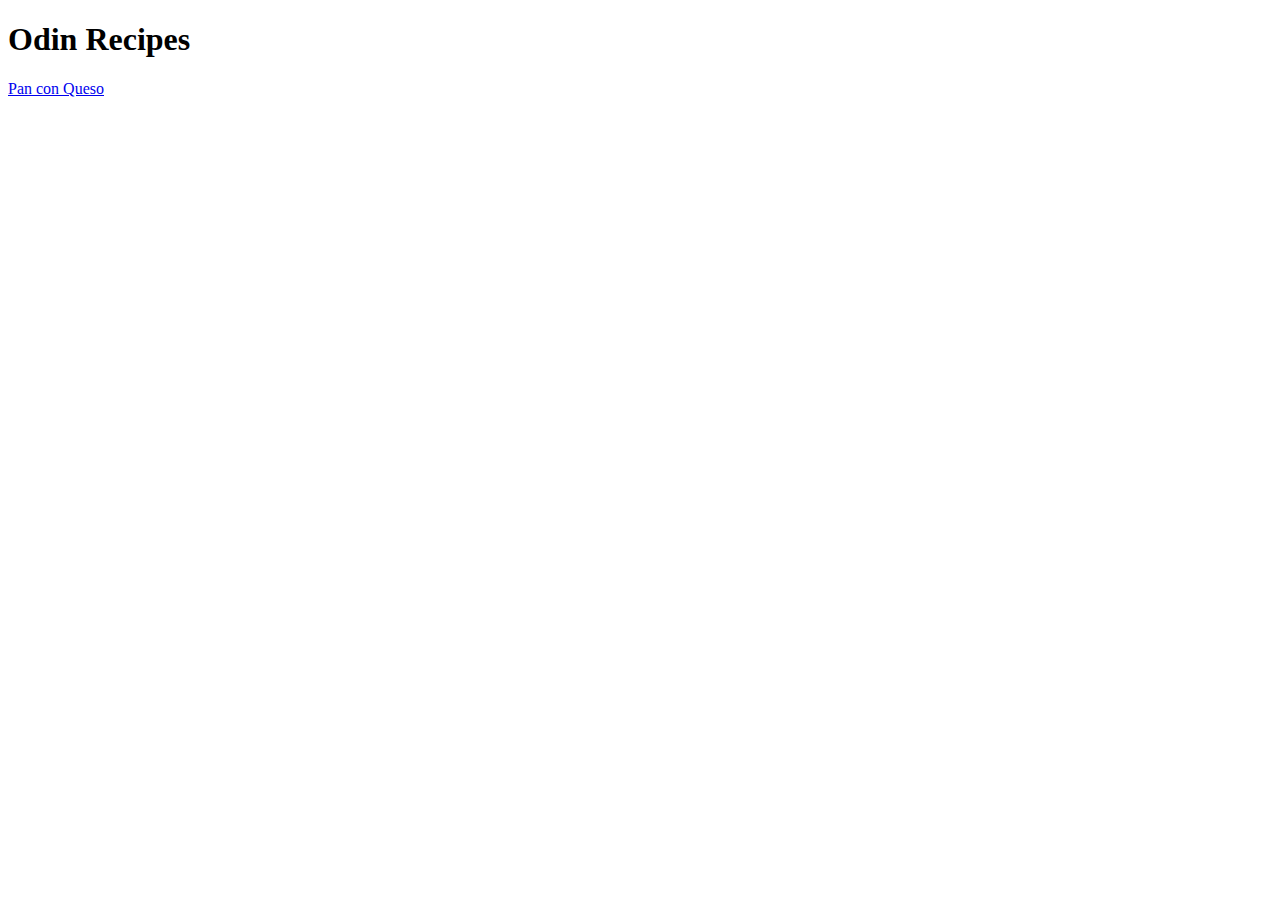
==== index.html @ 1e2799a4 "Se añade index y dos recetas" ====
<!DOCTYPE html>
<html lang="en">
<head>
    <meta charset="UTF-8">
    <meta name="viewport" content="width=device-width, initial-scale=1.0">
    <title>Odin Recipes Website</title>
</head>
<body>
    <h1>Odin Recipes</h1>
    <a href="recipes/panconqueso.html">Pan con Queso</a>
</body>
</html>
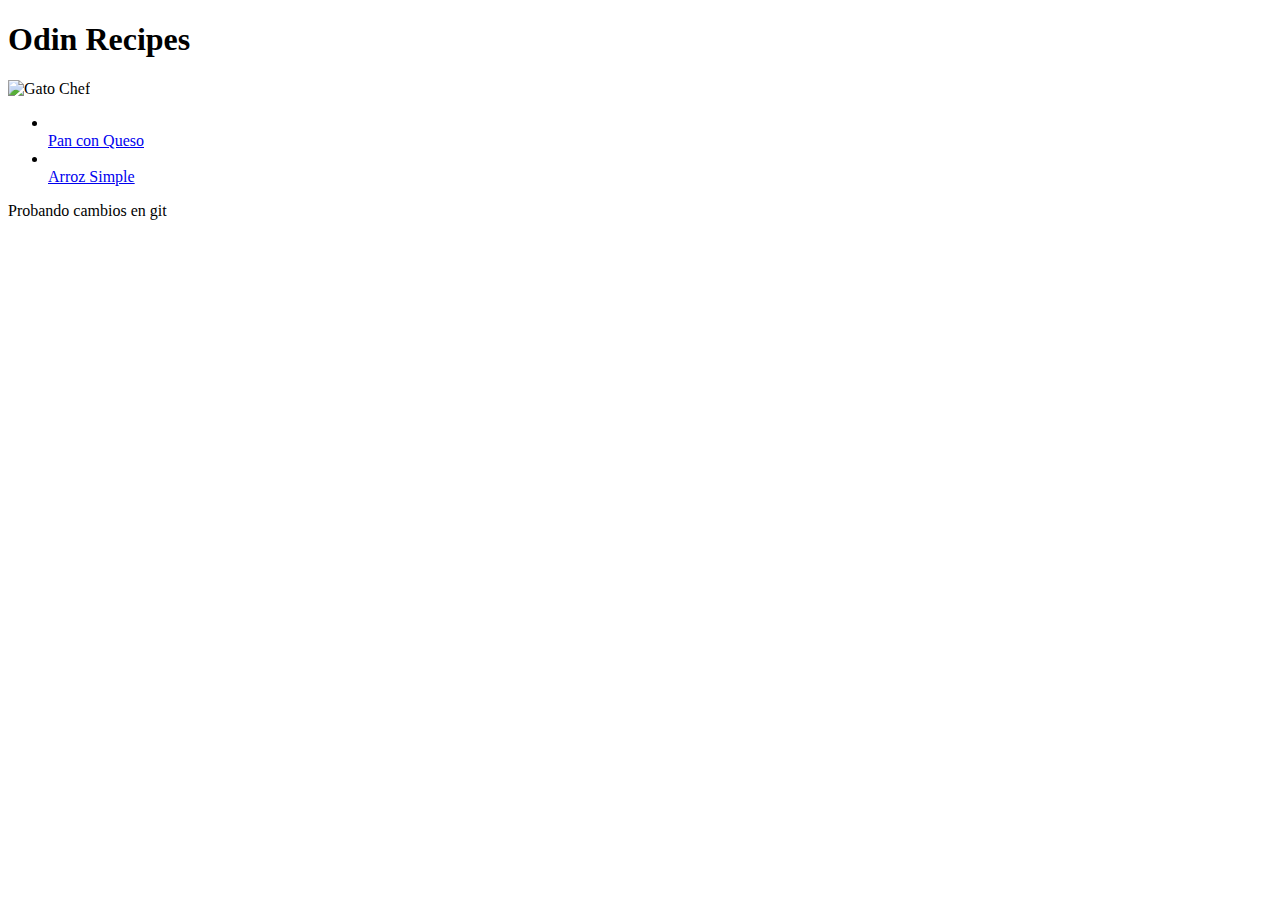
==== commit 9a58782c: "Cambios con nueva SSH" ====
--- a/index.html
+++ b/index.html
@@ -7,6 +7,13 @@
 </head>
 <body>
     <h1>Odin Recipes</h1>
-    <a href="recipes/panconqueso.html">Pan con Queso</a>
+    <img src="https://media4.giphy.com/media/jHyOfY4vwcfcs/200w.gif?cid=82a1493buqckgma6s6bz0fcdnabidlndjabqrz5dhnkykc6u&ep=v1_gifs_related&rid=200w.gif&ct=g" alt="Gato Chef">
+    <p>
+        <ul>
+    <li></li><a href="recipes/panconqueso.html" target="_blank" rel="noopener noreferrer"> <b></b>Pan con Queso</a>
+    <li></li><a href="recipes/arroz.html" target="_blank" rel="noopener noreferrer"> <b></b>Arroz Simple</a>
+        </ul>
+        <p>Probando cambios en git </p>
+</p>
 </body>
 </html>